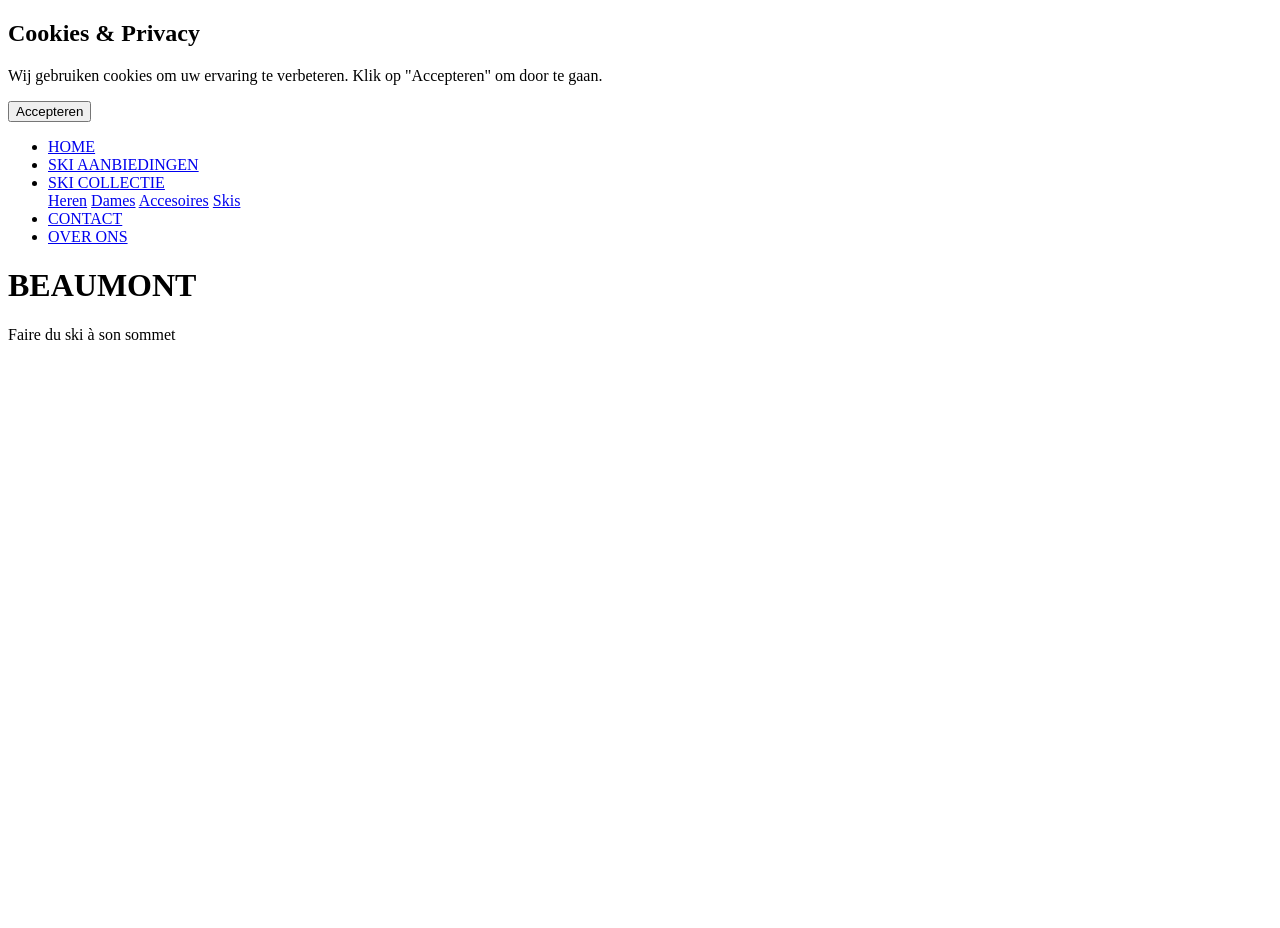
==== index.html @ 9690dc5a "Add files via upload" ====
<!DOCTYPE html>
<html lang="nl"> 
<head>
    <meta charset="UTF-8">
    <meta name="viewport" content="width=device-width, initial-scale=1.0">
    <title>Beaumont</title>
    
    <link rel="stylesheet" href="CSS/opmaak.css"> 

    <style>
        body {
            background-image: url('afb/matterhorn2.jpg'); 
            background-repeat: no-repeat;
            background-size: cover;
            background-position: center;
            min-height: 100vh;
        }
    </style>
</head>
<body>

    <div id="cookie-overlay">
        <div id="cookie-popup">
            <h2>Cookies & Privacy</h2>
            <p>Wij gebruiken cookies om uw ervaring te verbeteren. Klik op "Accepteren" om door te gaan.</p>
            <button id="accept-cookies">Accepteren</button>
        </div>
    </div>

<div class="sticky-menu">
    <ul>
        <li><a href="index.html">HOME</a></li> 
        <li><a href="aanbiedingen.html">SKI AANBIEDINGEN</a></li> 
        <li>
            <a href="#collectie">SKI COLLECTIE</a>
            <div class="dropdown">
                <a href="heren.html">Heren</a> 
                <a href="dames.html">Dames</a> 
                <a href="accesoires.html">Accesoires</a> 
                <a href="skis.html">Skis</a> 
            </div>
        </li>
        <li><a href="contact.html">CONTACT</a></li> 
        <li><a href="overons.html">OVER ONS</a></li> 
    </ul>
</div>

    <div class="content">
        <h1>BEAUMONT</h1>
        <p>Faire du ski à son sommet</p>
    </div>

    <script src="JS/cookies.js"></script>
</body>
</html>
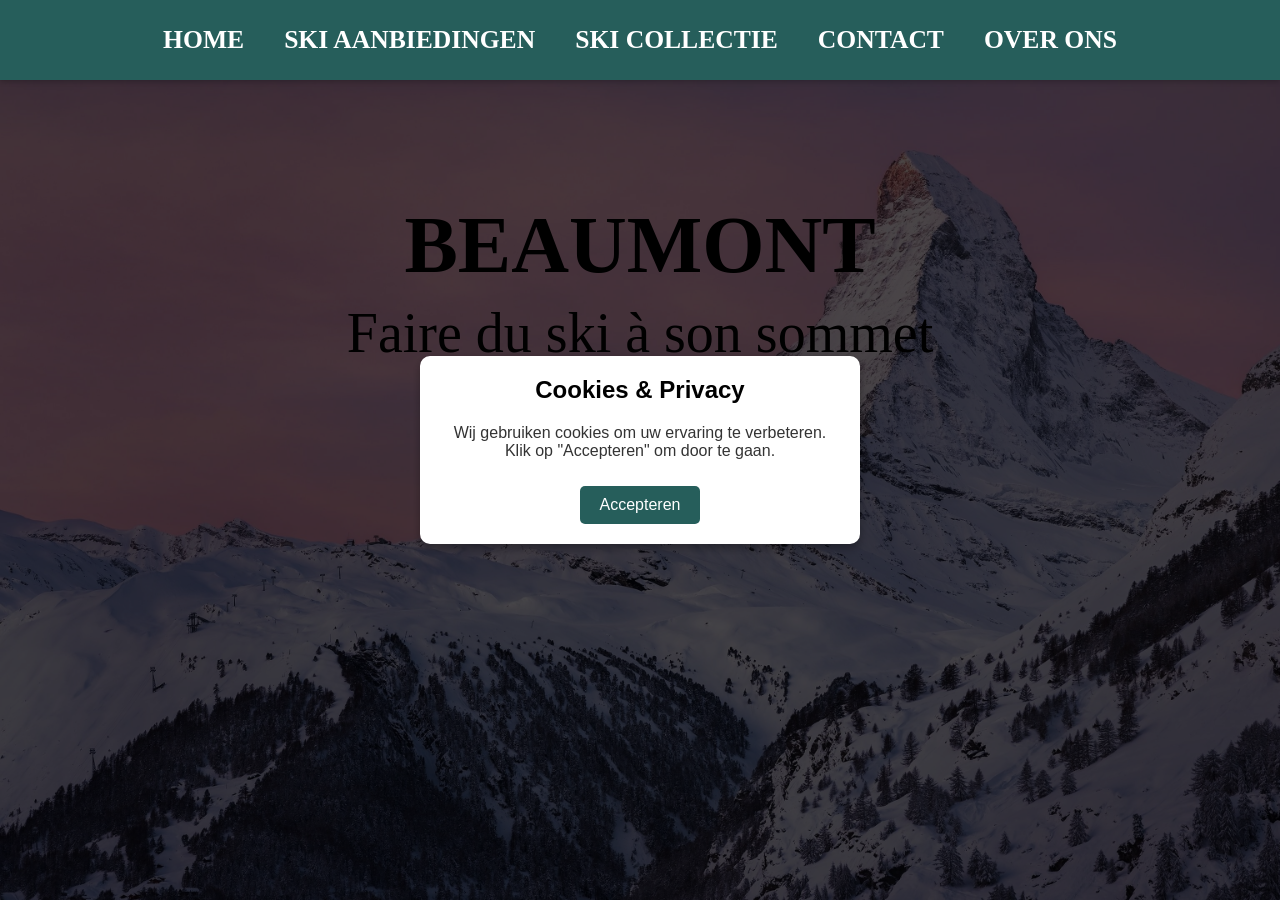
==== commit ae5eb722: "Fix resource paths in index.html Updated file paths for CSS and JS resources, and removed unnecessar" ====
--- a/index.html
+++ b/index.html
@@ -5,11 +5,11 @@
     <meta name="viewport" content="width=device-width, initial-scale=1.0">
     <title>Beaumont</title>
     
-    <link rel="stylesheet" href="CSS/opmaak.css"> 
+    <link rel="stylesheet" href="opmaak.css"> 
 
     <style>
         body {
-            background-image: url('afb/matterhorn2.jpg'); 
+            background-image: url('matterhorn2.jpg'); 
             background-repeat: no-repeat;
             background-size: cover;
             background-position: center;
@@ -50,6 +50,6 @@
         <p>Faire du ski à son sommet</p>
     </div>
 
-    <script src="JS/cookies.js"></script>
+    <script src="cookies.js"></script>
 </body>
 </html>
--- a/opmaak.css
+++ b/opmaak.css
@@ -0,0 +1,509 @@
+@import url('https://fonts.googleapis.com/css2?family=Playfair+Display:wght@400;700&family=Libre+Baskerville:wght@400;700&display=swap');
+
+body {
+    margin: 0;
+    font-family: Arial, sans-serif;
+    text-align: center;
+    background: url('afb/bergen.jpg') no-repeat center center fixed;
+    background-size: cover;
+    background-position: center;
+    min-height: 100vh;
+}
+
+.sticky-menu {
+    position: sticky;
+    top: 0;
+    background-color: #265e5b;
+    color: white;
+    padding: 25px 0;
+    box-shadow: 0 2px 5px rgba(0, 0, 0, 0.2);
+    z-index: 1000;
+}
+
+.sticky-menu ul {
+    list-style: none;
+    margin: 0;
+    padding: 0;
+    display: flex;
+    justify-content: center;
+    font-size: 1.6em;
+    font-family: 'Libre Baskerville', serif;
+}
+
+.sticky-menu ul li {
+    margin: 0 20px;
+    position: relative;
+}
+
+.sticky-menu ul li a {
+    text-decoration: none;
+    color: white;
+    font-weight: bold;
+    transition: color 0.3s ease-in-out;
+}
+
+.sticky-menu ul li a:hover {
+    color: #000000;
+}
+
+.dropdown {
+    display: none;
+    position: absolute;
+    background-color: #265e5b;
+    min-width: 160px;
+    box-shadow: 0 2px 5px rgba(0, 0, 0, 0.2);
+    text-align: left;
+}
+
+.dropdown a {
+    display: block;
+    padding: 10px;
+    color: white;
+    font-size: 1em;
+    text-decoration: none;
+    font-family: 'Libre Baskerville', serif;
+}
+
+.dropdown a:hover {
+    background-color: #265e5b;
+}
+
+.sticky-menu ul li:hover .dropdown {
+    display: block;
+}
+
+.content {
+    padding: 20px;
+    display: flex;
+    justify-content: center;
+    align-items: center;
+    flex-direction: column;
+    text-align: center;
+    z-index: 10;
+    position: relative;
+    color: white;
+    margin-top: 100px;
+}
+
+.content h1 {
+    font-family: 'Playfair Display', serif;
+    font-size: 5em;
+    font-weight: bold;
+    color: #000000;
+    margin: 0;
+}
+
+.content p {
+    font-family: 'Playfair Display', serif;
+    font-size: 3.5em;
+    color: #000000;
+    margin-top: 10px;
+}
+
+.aanbieding {
+    padding: 20px;
+    display: flex;
+    justify-content: center;
+    align-items: center;
+    flex-direction: column;
+    text-align: center;
+    z-index: 10;
+    position: relative;
+    color: white;
+    margin-top: 20px;
+}
+
+.aanbieding h1 {
+    font-family: 'Playfair Display', serif;
+    font-size: 2em;
+    color: #000000;
+}
+
+.product-afbeeldingen {
+    display: flex;
+    justify-content: center;
+    gap: 20px;
+    margin-top: 30px;
+}
+
+.product-afbeeldingen img {
+    width: 300px;
+    height: 300px;
+    object-fit: cover;
+    border-radius: 8px;
+    transition: transform 0.3s ease;
+}
+
+.product-afbeeldingen img:hover {
+    transform: scale(1.05);
+}
+
+.image-container {
+    position: relative;
+    display: inline-block;
+}
+
+.product-afbeeldingen {
+    display: flex;
+    gap: 20px;
+}
+
+.image-overlay {
+    position: absolute;
+    top: 0;
+    left: 0;
+    width: 100%;
+    height: 100%;
+    background: rgba(0, 0, 0, 0.3);
+    z-index: 1;
+    opacity: 0;
+    transition: opacity 0.3s ease-in-out;
+}
+
+.image-text {
+    position: absolute;
+    bottom: 0;
+    left: 50%;
+    transform: translateX(-50%);
+    width: 80%;
+    height: 30%;
+    background: rgba(0, 0, 0, 0.6);
+    color: white;
+    font-size: 1.2em;
+    font-family: 'Playfair Display', serif;
+    text-align: center;
+    border-radius: 5px 5px 0 0;
+    transform: translateY(100%) translateX(-50%);
+    opacity: 0;
+    transition: transform 0.3s ease-in-out, opacity 0.3s ease-in-out;
+}
+
+.image-container:hover .image-text {
+    transform: translateY(0) translateX(-50%);
+    opacity: 1;
+}
+
+.image-container:hover .image-overlay {
+    opacity: 1;
+}
+
+#cookie-overlay {
+    position: fixed;
+    top: 0;
+    left: 0;
+    width: 100%;
+    height: 100%;
+    background: rgba(0, 0, 0, 0.7);
+    display: flex;
+    justify-content: center;
+    align-items: center;
+    z-index: 1000;
+}
+
+#cookie-popup {
+    background: white;
+    padding: 20px;
+    text-align: center;
+    border-radius: 10px;
+    max-width: 400px;
+    box-shadow: 0px 4px 10px rgba(0, 0, 0, 0.3);
+}
+
+#cookie-popup h2 {
+    margin-top: 0;
+    font-family: Arial, sans-serif;
+}
+
+#cookie-popup p {
+    font-size: 16px;
+    color: #333;
+    font-family: Arial, sans-serif;
+}
+
+#accept-cookies {
+    background: #265e5b;
+    color: white;
+    border: none;
+    padding: 10px 20px;
+    cursor: pointer;
+    font-size: 16px;
+    margin-top: 10px;
+    border-radius: 5px;
+}
+
+#accept-cookies:hover {
+    background: #000000;
+}
+
+.contact {
+    padding: 20px;
+    display: flex;
+    justify-content: center;
+    align-items: center;
+    flex-direction: column;
+    text-align: center;
+    z-index: 10;
+    position: relative;
+    color: white;
+    margin-top: 20px;
+}
+
+.contact h1 {
+    font-family: 'Playfair Display', serif;
+    font-size: 3em;
+    color: #000000;
+	margin-top: 0px;
+}
+
+.contact p {
+    font-family: 'Playfair Display', serif;
+    font-size: 2em;
+    color: #000000;
+    margin-top: -20px;
+}
+
+.table-container {
+    display: flex;
+    justify-content: center;
+    align-items: center;
+    margin-top: -30px;
+}
+
+table {
+    border-collapse: collapse;
+    width: 80%;
+    max-width: 600px;
+    background: rgba(255, 255, 255, 0.9);
+    box-shadow: 0px 4px 10px rgba(0, 0, 0, 0.3);
+    border-radius: 10px;
+    overflow: hidden;
+    font-family: 'Libre Baskerville', serif;
+}
+
+th, td {
+    border: 1px solid #265e5b;
+    padding: 15px;
+    text-align: center;
+    font-size: 1.2em;
+}
+
+th {
+    background-color: #265e5b;
+    color: white;
+}
+
+td {
+    background-color: #f9f9f9;
+    color: #000;
+}
+
+.email-container {
+    background: rgba(255, 255, 255, 0.9);
+    padding: 20px;
+    border-radius: 10px;
+    box-shadow: 0px 4px 10px rgba(0, 0, 0, 0.3);
+    text-align: center;
+    width: 50%;
+    max-width: 400px;
+    margin: 20px auto;
+    font-family: 'Playfair Display', serif;
+}
+
+.email-container h2 {
+    color: #000000;
+    font-size: 1.5em;
+}
+
+.email-container p {
+    font-size: 1em;
+    color: #333;
+}
+
+input[type="email"], textarea {
+    width: 80%;
+    padding: 10px;
+    border: 1px solid #265e5b;
+    border-radius: 5px;
+    margin-top: 10px;
+    font-size: 1em;
+    display: block;
+    margin-left: auto;
+    margin-right: auto;
+}
+
+textarea {
+    height: 100px;
+    resize: none;
+}
+
+button {
+    background: #265e5b;
+    color: white;
+    border: none;
+    padding: 10px 15px;
+    cursor: pointer;
+    font-size: 1em;
+    border-radius: 5px;
+    margin-top: 10px;
+}
+
+button:hover {
+    background: #000000;
+}
+
+.hidden {
+    display: none;
+    font-size: 1em;
+    color: green;
+    margin-top: 10px;
+    font-weight: bold;
+}
+
+#successMessage {
+    font-size: 1.2em; 
+    color: green;
+    font-weight: bold;
+    margin-top: 15px;
+}
+
+.content-container {
+    display: flex;
+    flex-direction: column;
+    align-items: center;
+    justify-content: flex-start;
+    min-height: 100vh;
+    padding-top: 20px;
+    text-align: center;
+}
+
+.wiezijnwij {
+    padding: 20px;
+    background: rgba(255, 255, 255, 0.8);
+    border-radius: 10px;
+    box-shadow: 0px 4px 10px rgba(0, 0, 0, 0.2);
+    width: 60%;
+    margin-bottom: 40px;
+}
+
+.wiezijnwij h1 {
+    font-family: 'Playfair Display', serif;
+    font-size: 2em;
+    color: #000000;
+}
+
+.wiezijnwij p {
+    font-family: 'Playfair Display', serif;
+    font-size: 1em;
+    color: #000000;
+    margin-top: 20px;
+}
+
+.vakantie {
+    display: flex;
+    justify-content: center;
+    margin-bottom: 40px;
+}
+
+.vakantie .image-containervakantie {
+    position: relative;
+    width: 100%;
+    max-width: 500px;
+}
+
+.vakantie img {
+    width: 100%;
+    height: auto;
+    object-fit: cover;
+    border-radius: 8px;
+}
+
+.image-textvakantie {
+    position: absolute;
+    bottom: 0;
+    left: 50%;
+    transform: translateX(-50%);
+    background: rgba(0, 0, 0, 0.6);
+    color: white;
+    font-size: 1.2em;
+    padding: 10px;
+    width: 80%;
+    text-align: center;
+    border-radius: 0 0 8px 8px;
+    opacity: 0;
+    transition: opacity 0.3s ease-in-out;
+}
+
+.image-containervakantie:hover .image-textvakantie {
+    opacity: 1;
+}
+
+.lijst-container {
+    width: 60%;
+    background: rgba(255, 255, 255, 0.8);
+    padding: 20px;
+    border-radius: 10px;
+    box-shadow: 0px 4px 10px rgba(0, 0, 0, 0.2);
+    margin-bottom: 40px;
+}
+
+.lijst-container h2 {
+    font-family: 'Playfair Display', serif;
+    font-size: 1.5em;
+    color: #000000;
+    margin-bottom: 20px;
+}
+
+.over-ons-lijst {
+    list-style-type: none;
+    padding: 0;
+    text-align: left;
+}
+
+.over-ons-lijst li {
+    font-family: 'Playfair Display', serif;
+    font-size: 1em;
+    color: #000000;
+    line-height: 1.6;
+    margin-bottom: 15px;
+}
+
+.bezoekerteller {
+    text-align: center;
+    background-color: rgba(255, 255, 255, 0.8);
+    padding: 20px;
+    border-radius: 10px;
+    box-shadow: 0px 4px 8px rgba(0, 0, 0, 0.2);
+    width: 80%;
+    max-width: 500px;
+    margin: 20px auto;
+}
+
+.bezoekerteller h1 {
+    font-family: 'Playfair Display', serif;
+    font-size: 1.5em;
+    font-weight: bold;
+    color: #000000;
+    margin-top: 0;
+}
+
+.bezoekerteller p {
+    font-family: 'Playfair Display', serif;
+    font-size: 1.2em;
+    font-weight: bold;
+    color: #8a110c;
+    margin-top: 0;
+    margin-bottom: 0;
+}
+
+.bezoekerteller .counter {
+    font-size: 2em;
+    color: #265e5b;
+    font-weight: bold;
+}
+
+a { 
+  color: #265e5b;
+}
+a:visited {
+    color: blue;
+}
